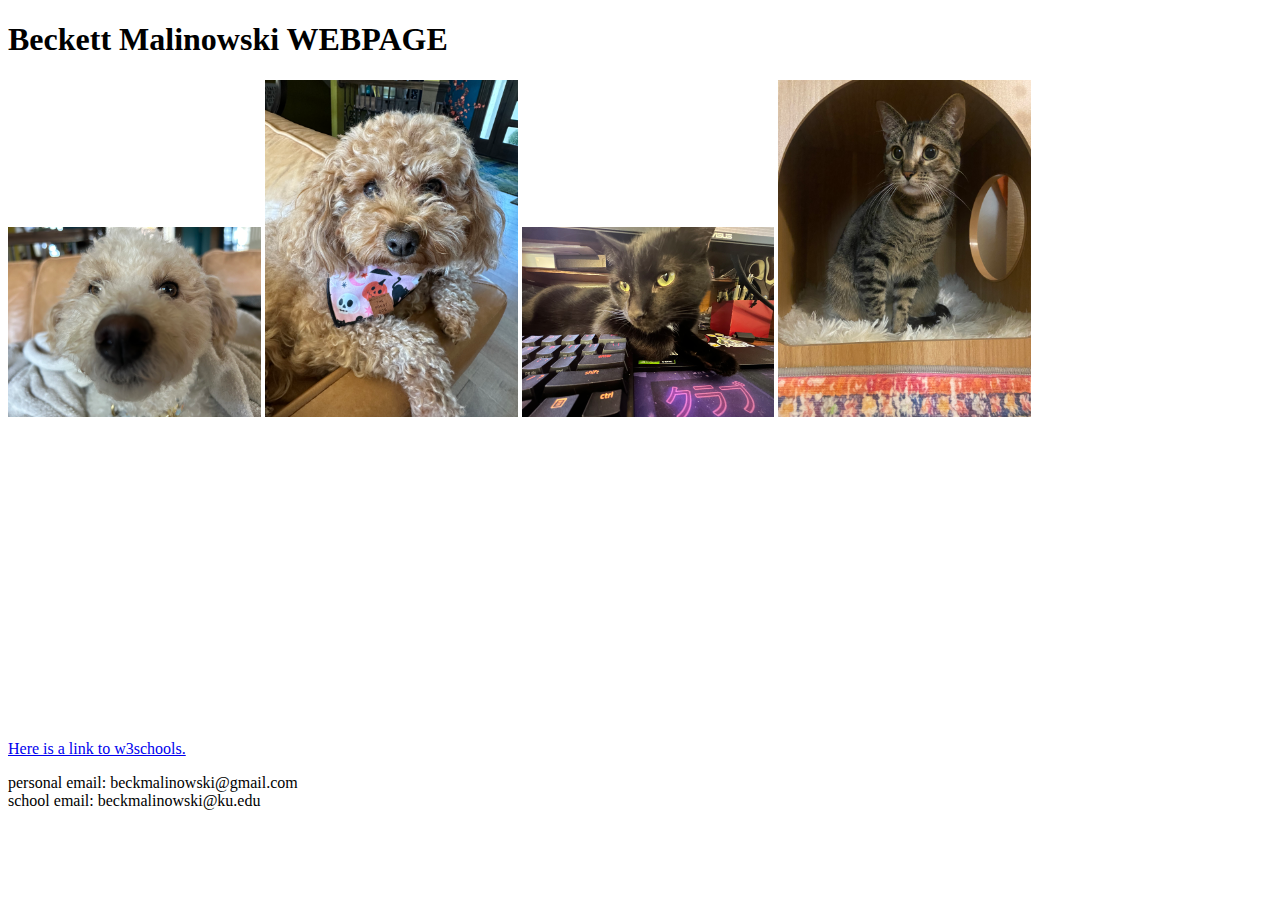
==== practice1.html @ e5ef5f2b "completed practice1.html" ====
<!doctype html>
<html>
    <head>
        <style>
            img {
                width: 20%;
                height: 20%;
                margin: auto;
                background-color: #0088CC;
            }
        </style>
        <meta charset="utf8">
    </head>
    <body>
        <h1>Beckett Malinowski WEBPAGE</h1>
        <div>
            <img src="./imgs/romeo.jpeg">
            <img src="./imgs/lola.jpeg">
            <img src="./imgs/jiji.jpeg">
            <img src="./imgs/tenten.jpeg">
        </div>
        <iframe width="560" height="315"
            src="https://www.youtube.com/embed/uU_2Dq33cmc?si=VsTcoGw5ctDHPE1h"
            title="YouTube video player"
            frameborder="0"
            allow="accelerometer; autoplay; clipboard-write; encrypted-media; gyroscope; picture-in-picture; web-share"
            referrerpolicy="strict-origin-when-cross-origin" allowfullscreen>
        </iframe><br>
        <a href="https://www.w3schools.com/">Here is a link to w3schools.</a>
        <div class="contact-info">
            <p>
                personal email: beckmalinowski@gmail.com<br>
                school email: beckmalinowski@ku.edu<br>
            </p>
        </div>

    </body>
</html>
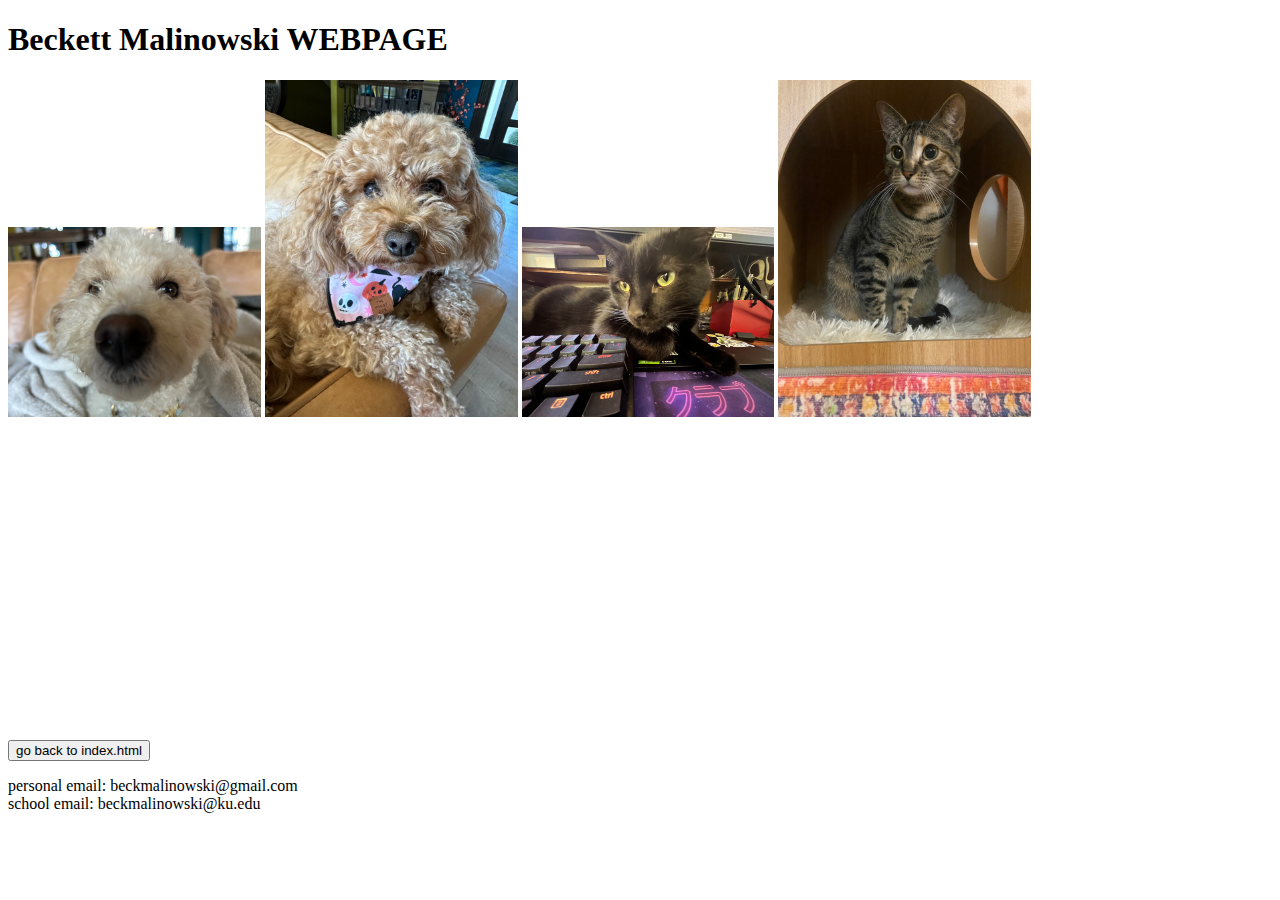
==== commit e84ce285: "finished practice3.html" ====
--- a/practice1.html
+++ b/practice1.html
@@ -9,6 +9,7 @@
                 background-color: #0088CC;
             }
         </style>
+        <title>practice one</title>
         <meta charset="utf8">
     </head>
     <body>
@@ -25,8 +26,10 @@
             frameborder="0"
             allow="accelerometer; autoplay; clipboard-write; encrypted-media; gyroscope; picture-in-picture; web-share"
             referrerpolicy="strict-origin-when-cross-origin" allowfullscreen>
-        </iframe><br>
-        <a href="https://www.w3schools.com/">Here is a link to w3schools.</a>
+        </iframe> <br>
+        <a href="index.html">
+            <button type="button">go back to index.html</button>
+        </a>
         <div class="contact-info">
             <p>
                 personal email: beckmalinowski@gmail.com<br>
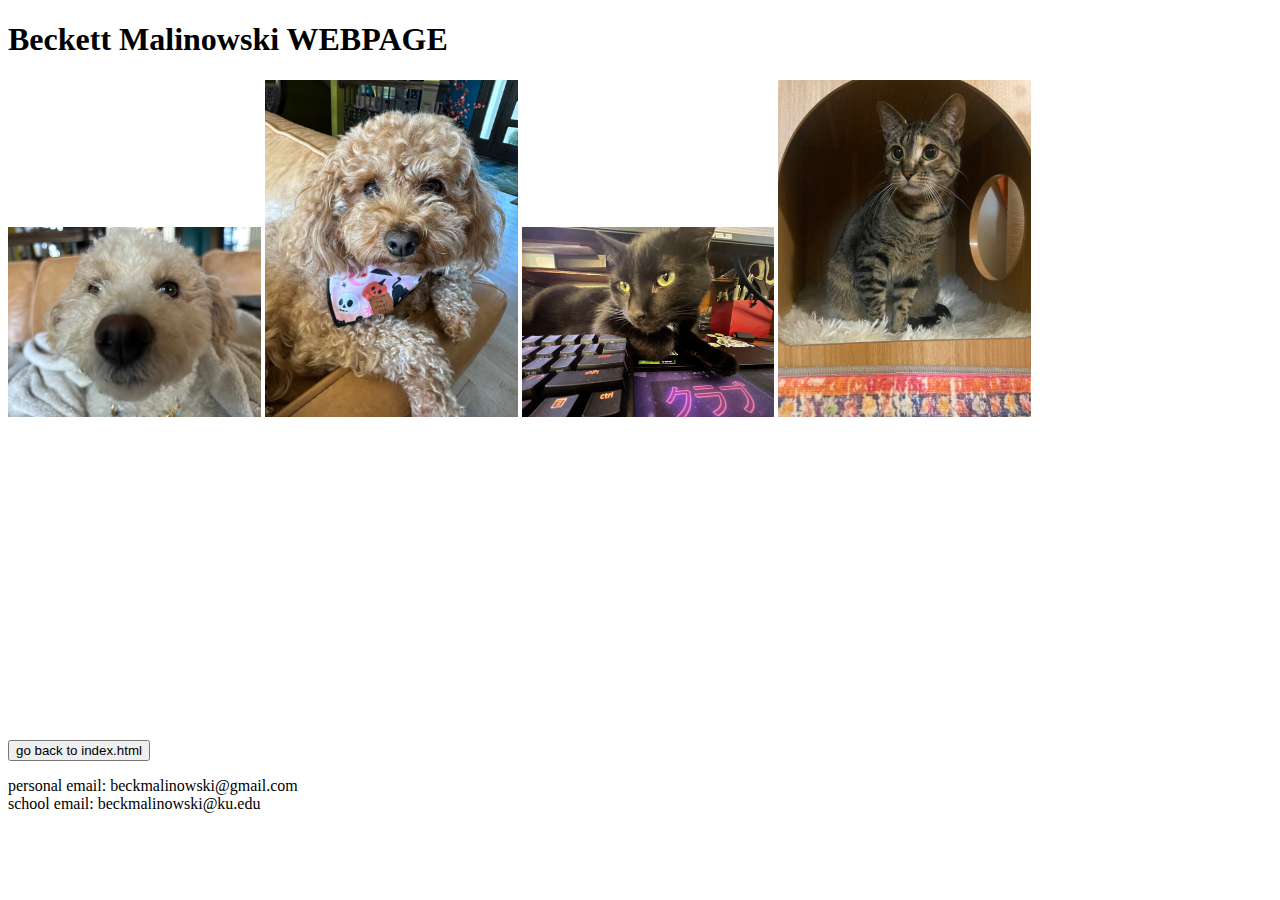
==== commit ec438a00: "finished assignment 4 and added script.php" ====
--- a/practice1.html
+++ b/practice1.html
@@ -1,15 +1,8 @@
 <!doctype html>
 <html>
     <head>
-        <style>
-            img {
-                width: 20%;
-                height: 20%;
-                margin: auto;
-                background-color: #0088CC;
-            }
-        </style>
         <title>practice one</title>
+        <link rel="stylesheet" href="style1.css">
         <meta charset="utf8">
     </head>
     <body>
--- a/style1.css
+++ b/style1.css
@@ -0,0 +1,6 @@
+img {
+    width: 20%;
+    height: 20%;
+    margin: auto;
+    background-color: #0088CC;
+}